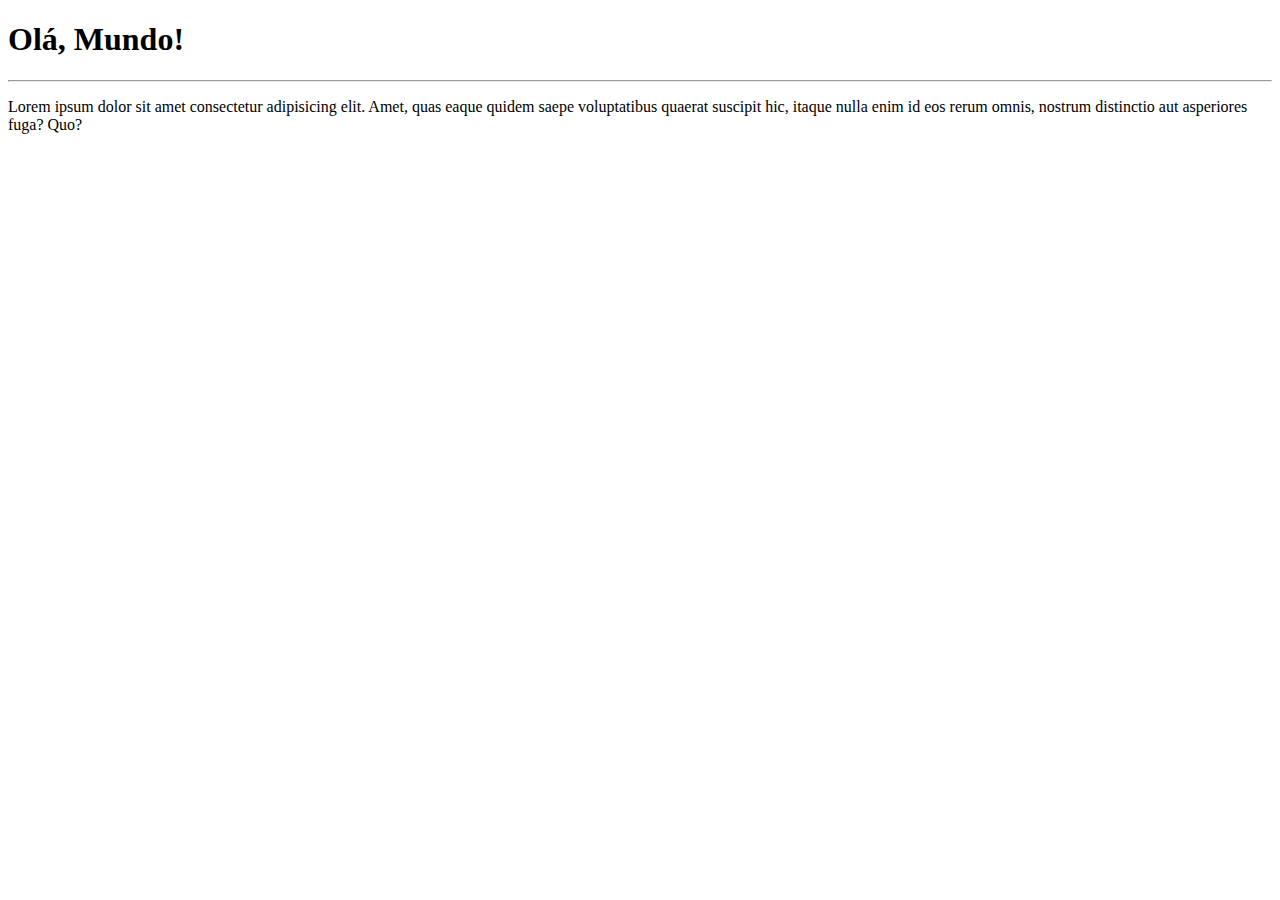
==== site-exemplo/index.html @ fc23bb0e "criei a pagina principal" ====
<!DOCTYPE html>
<html lang="pt-br">
<head>
    <meta charset="UTF-8">
    <meta http-equiv="X-UA-Compatible" content="IE=edge">
    <meta name="viewport" content="width=device-width, initial-scale=1.0">
    <title>Meu primeiro site em repositorio </title>
</head>
<body>
  <h1>Olá, Mundo!</h1>  
  <hr>
  <p>Lorem ipsum dolor sit amet consectetur adipisicing elit. Amet, quas eaque quidem saepe voluptatibus quaerat suscipit hic, itaque nulla enim id eos rerum omnis, nostrum distinctio aut asperiores fuga? Quo?</p>
</body>
</html>
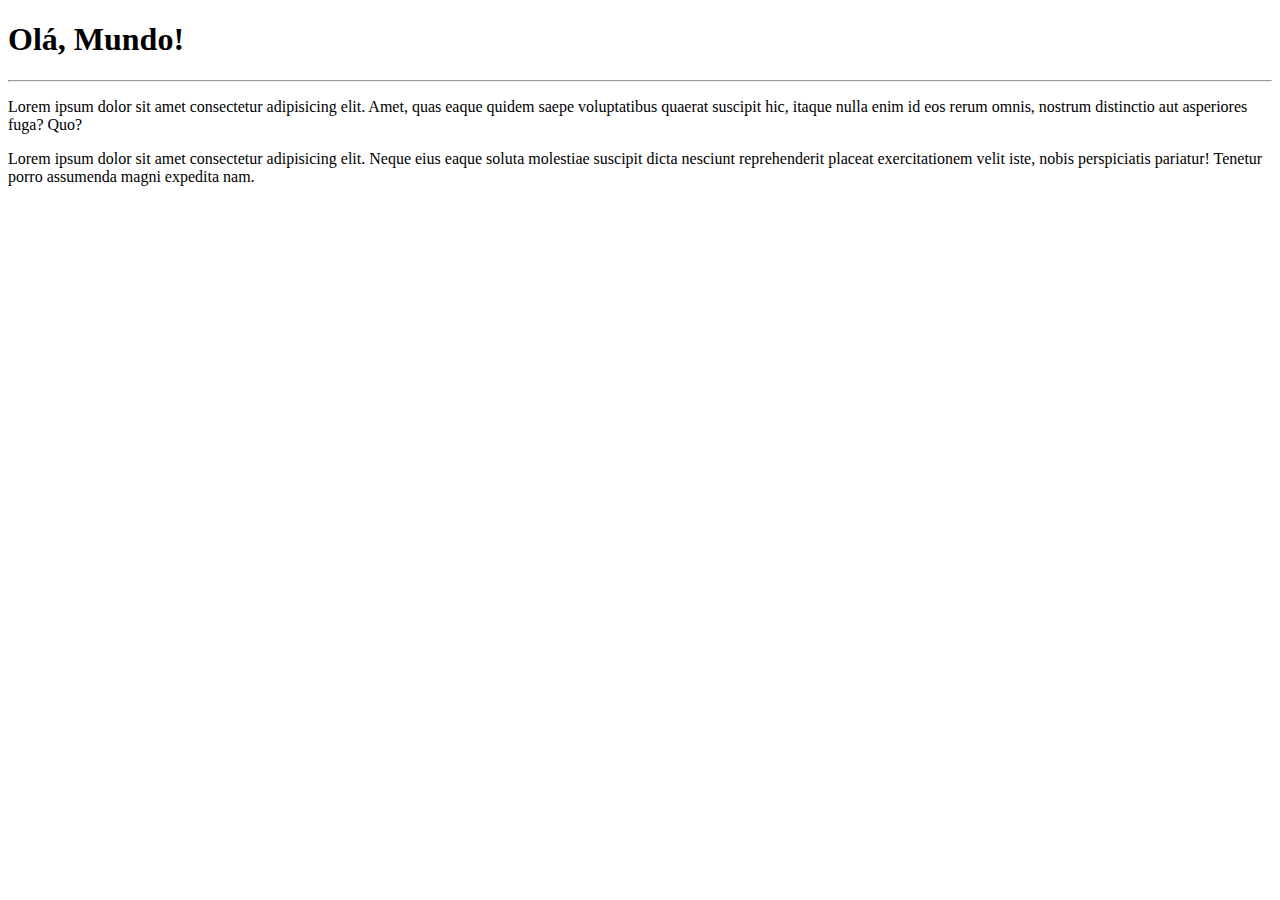
==== commit 9149489e: "adicionei um paragrafo" ====
--- a/site-exemplo/index.html
+++ b/site-exemplo/index.html
@@ -10,5 +10,6 @@
   <h1>Olá, Mundo!</h1>  
   <hr>
   <p>Lorem ipsum dolor sit amet consectetur adipisicing elit. Amet, quas eaque quidem saepe voluptatibus quaerat suscipit hic, itaque nulla enim id eos rerum omnis, nostrum distinctio aut asperiores fuga? Quo?</p>
+  <p>Lorem ipsum dolor sit amet consectetur adipisicing elit. Neque eius eaque soluta molestiae suscipit dicta nesciunt reprehenderit placeat exercitationem velit iste, nobis perspiciatis pariatur! Tenetur porro assumenda magni expedita nam.</p>
 </body>
 </html>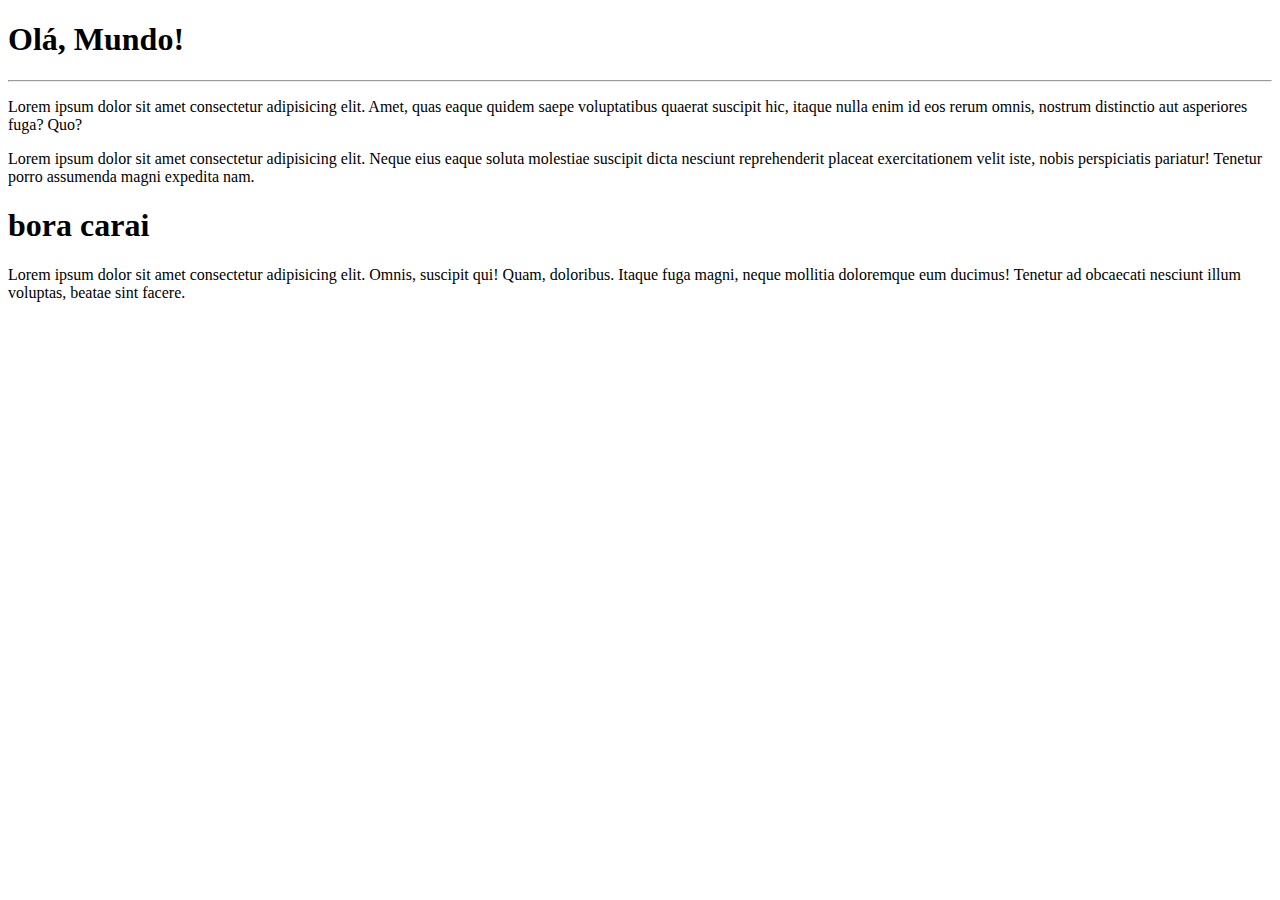
==== commit 4709d983: "ulala" ====
--- a/site-exemplo/index.html
+++ b/site-exemplo/index.html
@@ -11,5 +11,7 @@
   <hr>
   <p>Lorem ipsum dolor sit amet consectetur adipisicing elit. Amet, quas eaque quidem saepe voluptatibus quaerat suscipit hic, itaque nulla enim id eos rerum omnis, nostrum distinctio aut asperiores fuga? Quo?</p>
   <p>Lorem ipsum dolor sit amet consectetur adipisicing elit. Neque eius eaque soluta molestiae suscipit dicta nesciunt reprehenderit placeat exercitationem velit iste, nobis perspiciatis pariatur! Tenetur porro assumenda magni expedita nam.</p>
+  <h1>bora carai</h1>
+  <p>Lorem ipsum dolor sit amet consectetur adipisicing elit. Omnis, suscipit qui! Quam, doloribus. Itaque fuga magni, neque mollitia doloremque eum ducimus! Tenetur ad obcaecati nesciunt illum voluptas, beatae sint facere.</p>
 </body>
 </html>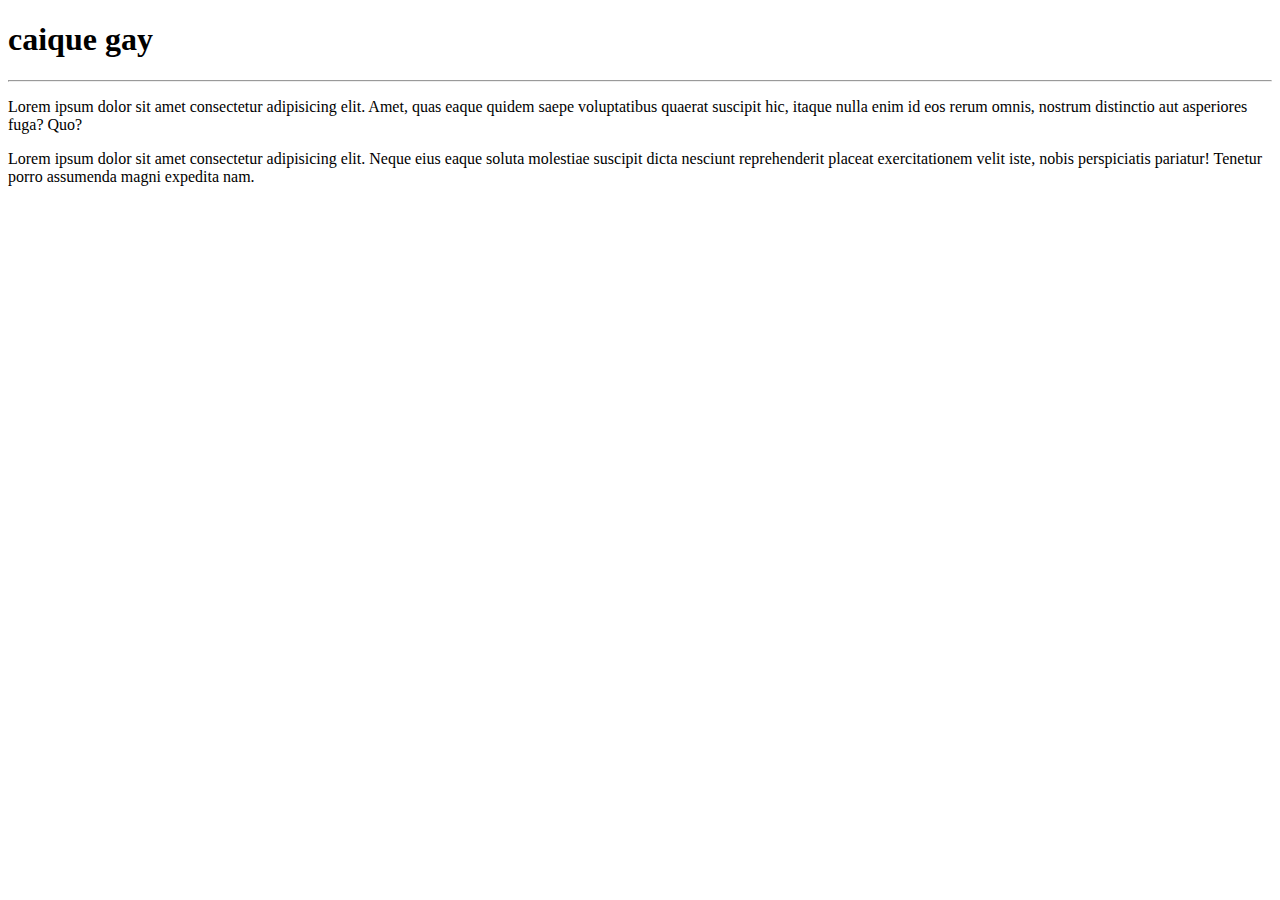
==== commit d74780f3: "teste" ====
--- a/site-exemplo/index.html
+++ b/site-exemplo/index.html
@@ -7,11 +7,9 @@
     <title>Meu primeiro site em repositorio </title>
 </head>
 <body>
-  <h1>Olá, Mundo!</h1>  
+  <h1>caique gay</h1>  
   <hr>
   <p>Lorem ipsum dolor sit amet consectetur adipisicing elit. Amet, quas eaque quidem saepe voluptatibus quaerat suscipit hic, itaque nulla enim id eos rerum omnis, nostrum distinctio aut asperiores fuga? Quo?</p>
   <p>Lorem ipsum dolor sit amet consectetur adipisicing elit. Neque eius eaque soluta molestiae suscipit dicta nesciunt reprehenderit placeat exercitationem velit iste, nobis perspiciatis pariatur! Tenetur porro assumenda magni expedita nam.</p>
-  <h1>bora carai</h1>
-  <p>Lorem ipsum dolor sit amet consectetur adipisicing elit. Omnis, suscipit qui! Quam, doloribus. Itaque fuga magni, neque mollitia doloremque eum ducimus! Tenetur ad obcaecati nesciunt illum voluptas, beatae sint facere.</p>
 </body>
 </html>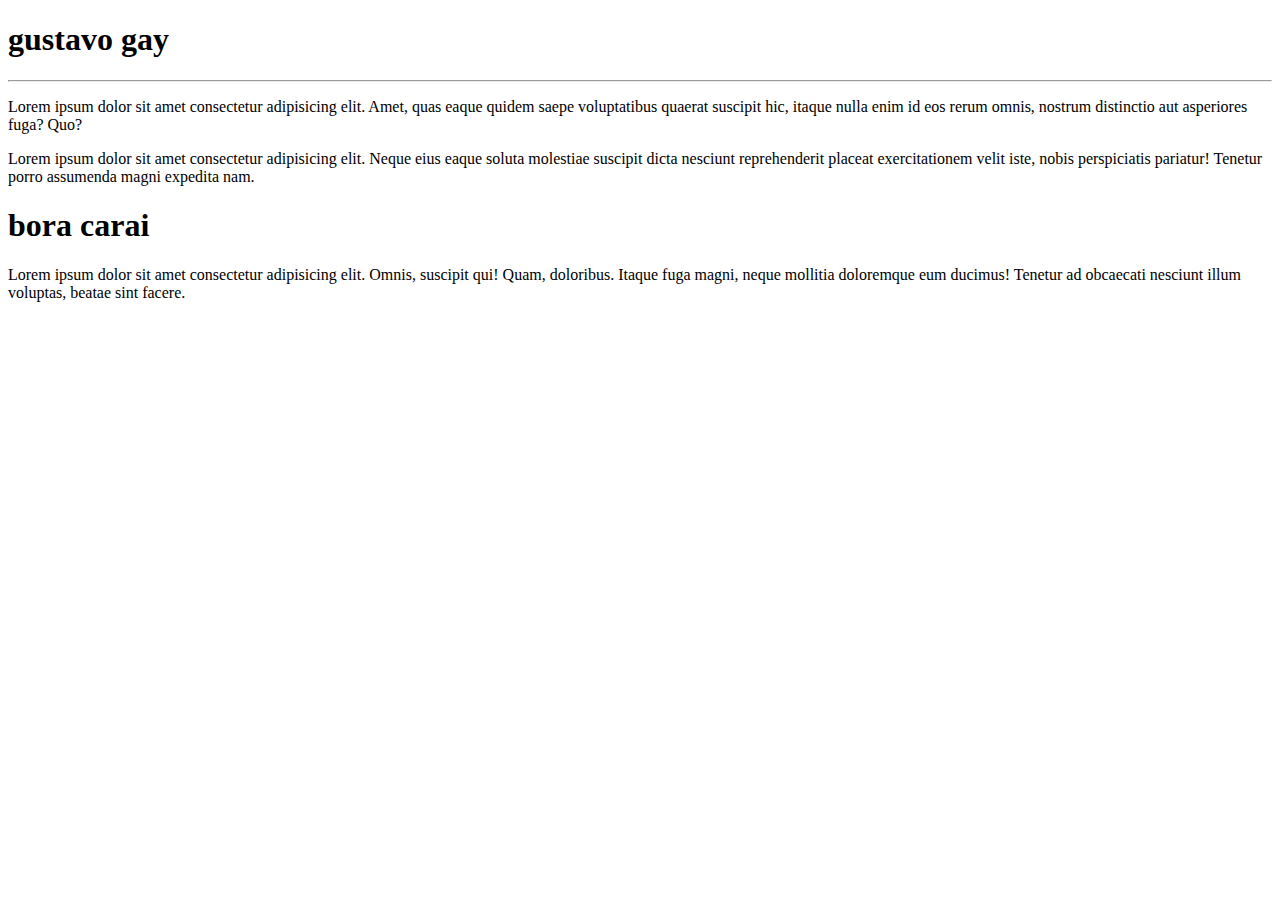
==== commit 5af6a802: "ulala" ====
--- a/site-exemplo/index.html
+++ b/site-exemplo/index.html
@@ -7,9 +7,11 @@
     <title>Meu primeiro site em repositorio </title>
 </head>
 <body>
-  <h1>caique gay</h1>  
+  <h1>gustavo gay</h1>  
   <hr>
   <p>Lorem ipsum dolor sit amet consectetur adipisicing elit. Amet, quas eaque quidem saepe voluptatibus quaerat suscipit hic, itaque nulla enim id eos rerum omnis, nostrum distinctio aut asperiores fuga? Quo?</p>
   <p>Lorem ipsum dolor sit amet consectetur adipisicing elit. Neque eius eaque soluta molestiae suscipit dicta nesciunt reprehenderit placeat exercitationem velit iste, nobis perspiciatis pariatur! Tenetur porro assumenda magni expedita nam.</p>
+  <h1>bora carai</h1>
+  <p>Lorem ipsum dolor sit amet consectetur adipisicing elit. Omnis, suscipit qui! Quam, doloribus. Itaque fuga magni, neque mollitia doloremque eum ducimus! Tenetur ad obcaecati nesciunt illum voluptas, beatae sint facere.</p>
 </body>
 </html>